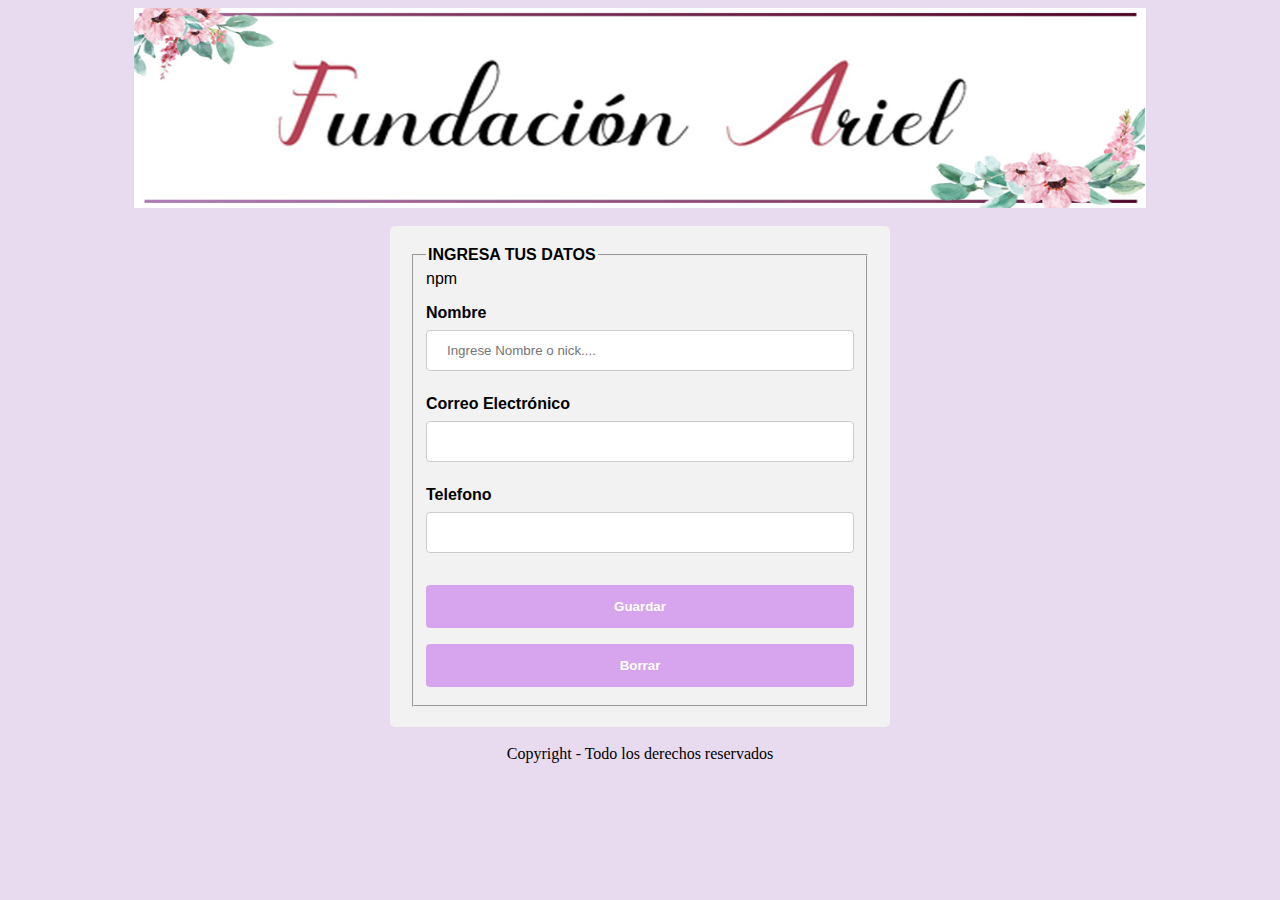
==== index.html @ 16be4888 "Updates" ====
<!DOCTYPE html>
<html>
  <head>
  <!-- hace que la pagina se adapte a cualquier dimencion -->
    <meta name="viewport" content="width=device-width, initial-scale=1.0">
    <meta charset="utf-8">
    <title>Caesar Cipher</title>
    <link rel="stylesheet" href="style.css" />
    <script src="index.js" type="module"></script>
    <script src="cipher.js" type="module"></script>
  </head>
    <body>
      <div id="todo">
        <!--En la cabecera colocamos la imagen y el nombrel proyecto-->
        <header class="cabecera">
            <img src="BannerCabecera.png" id="logo"/>
        </header>
        <br>
        <!--aca debe ingresar sus datos personales... si es que nos decidimos a poner esta parte -->
        <form  id="informacionPersonal" class="contenedor">
            <fieldset>
                <legend><b>INGRESA TUS DATOS</b></legend>npm
            <p title="Si quiere protoger su identidad, ingrese pseudónimo o nickname"><b>Nombre</b> <input type="text" id="nombreUsuario" name="nombreUsuario" placeholder="Ingrese Nombre o nick...."> </p>
            <p><b>Correo Electrónico</b> <input type="email" id="correoElectronico" name="correoElectronico"> </p>
            <p> <b>Telefono</b><input type="tel" id="telefono"  maxlength="9" name="telefono" placeholder=""> </p>
            <input id="btnEnviar" type="button" value="Guardar">
            <input id="btnBorrar_1" type="button" value="Borrar">
            </fieldset>
        </form>
         
         
        <div id="mensajeBienvenida">
            <h3 id="bienvenida"></h3>
        </div>
 
        <br>
        <div id="seccionMensajes" style="display: none;">  
            <div class="contenedor">
                <p> Elige n°de desplazamientos </p><select id="desplazamiento"></select>
            </div>
            <br>
            <!-- area donde escribre el mensaje que quiere cifrar o descifrar-->
            <div id="mensajeUno" class="contenedor">
                <p>Escribe tu mensaje aqui </p>
                <textarea id="escribeMensaje" class="limpiar" name="texto" rows="15" cols="55" placeholder="Cuentanos"></textarea>
                <br>
                <!--botones cifrar y descifrar-->
                <input  id="btnCifrar" type="button" value=" Cifrar ">
                <input  id="btnDescifrar" type="button" value="Descifrar"> 
                <br>
            </div>
            <br>
            <!--area donde muestra mensaje cifrado o descifrado-->
            <div id="mensajeDos" class="contenedor">
                <p>Este es tu mensaje <br> 
                <textarea id="tuMensaje" class="limpiar" name="texto" rows="15" cols="55"></textarea></p>
                <input id="btnEnviar2"  type="submit" value="Enviar">
                <!--boton borrar para comenzar nuevamente-->
                <input  id="btnBorrar" type="button"  value="Borrar">
            </div>
            <!--division para agrupar elementos-->    
        </div>
      </div>
      <div id="mensajeDespedida" style="display:none">
        <p>Tu mensaje fue enviado con exito... un abrazo</p>
        <br>
        <input  id="btnVolver" type="button"  value="Volver">

      </div>
        <!--El pie de página -->
        <footer class="piedepagina">
            Copyright - Todo los derechos reservados
        </footer>

    </body>
</html>
---- style.css ----
.contenedor{
    border-radius: 5px;
    background-color: #f2f2f2;
    padding: 20px;
    width: 460px ; /* Ancho */
    margin : Auto ; /* formulario centrado */  
    font-family: 'Trebuchet MS', 'Lucida Sans Unicode', 'Lucida Grande', 'Lucida Sans', Arial, sans-serif ;
  }
      
  img {
      display: block;
      margin-left: auto;
      margin-right: auto;
      width: 80% ; /* Ancho */
      margin : Auto ; /* formulario centrado */  
      height: 200px;
    }
    body{
      background:#E8DAEF
    }
   
    .piedepagina{
      color: #000000;
      text-align: center;
      
         
    }
  
    input, select {
      width: 100%;
      padding: 12px 20px;
      margin: 8px 0;
      display: inline-block;
      border: 1px solid #ccc;
      border-radius: 4px;
      box-sizing: border-box;
    }
  
    input[type=submit],input[type=button] {
      width: 100%;
      background-color: rgb(214, 165, 238);
      color: white;
      padding: 14px 20px;
      margin: 8px 0;
      border: none;
      border-radius: 4px;
      cursor: pointer;
      font-family: 'Trebuchet MS', 'Lucida Sans Unicode', 'Lucida Grande', 'Lucida Sans', Arial, sans-serif;
      font-weight: bold;
    }
  
    
  
    input[type=button]:hover {
      background-color: rgb(102, 47, 129);
    }
    #mensajeBienvenida {
      display: none;
      width: 450px;
      height: 200px;
      background: rgba(119, 211, 168, 0.863);
      color: #f2f2f2;
      position: relative;
      font-weight: bold;
      font-size: 20px;
      padding: 20px;
      margin : Auto ; /* formulario centrado */ 
      font-family:'Trebuchet MS', 'Lucida Sans Unicode', 'Lucida Grande', 'Lucida Sans', Arial, sans-serif;
      text-align:center;
      border-radius: 20px 20px 20px 20px;
      -moz-border-radius: 20px 20px 20px 20px;
    -webkit-border-radius: 20px 20px 20px 20px;
    border: 0px solid #000000;
      
  }
#mensajeDespedida{
    width: 450px;
      height: 200px;
      background: rgba(119, 211, 168, 0.863);
      color: #f2f2f2;
      position: relative;
      font-weight: bold;
      font-size: 20px;
      padding: 20px;
      margin : Auto ; /* formulario centrado */ 
      font-family:'Trebuchet MS', 'Lucida Sans Unicode', 'Lucida Grande', 'Lucida Sans', Arial, sans-serif;
      text-align:center;
      margin-top: 300px;
      margin-left: 500px;
      margin-right: 850px;
      border-radius: 20px 20px 20px 20px;
     -moz-border-radius: 20px 20px 20px 20px;
     -webkit-border-radius: 20px 20px 20px 20px;
      border: 0px solid #000000;
}

/* Acá fije el tamaño de los textareas */ 
#escribeMensaje{
resize: none;
}

#tuMensaje{
  resize: none;
}
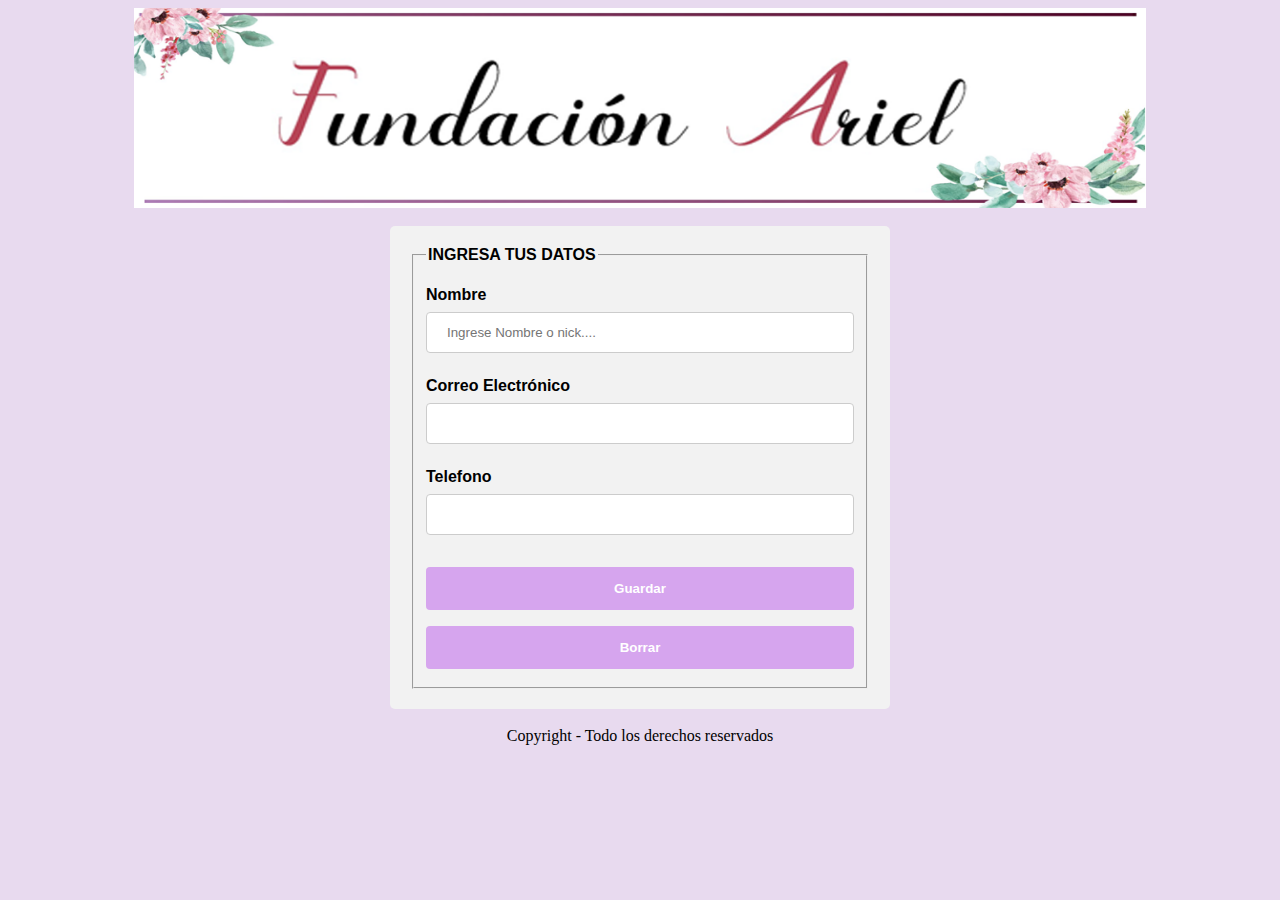
==== commit 32ccf3b8: "Updates" ====
--- a/index.html
+++ b/index.html
@@ -19,7 +19,7 @@
         <!--aca debe ingresar sus datos personales... si es que nos decidimos a poner esta parte -->
         <form  id="informacionPersonal" class="contenedor">
             <fieldset>
-                <legend><b>INGRESA TUS DATOS</b></legend>npm
+                <legend><b>INGRESA TUS DATOS</b></legend>
             <p title="Si quiere protoger su identidad, ingrese pseudónimo o nickname"><b>Nombre</b> <input type="text" id="nombreUsuario" name="nombreUsuario" placeholder="Ingrese Nombre o nick...."> </p>
             <p><b>Correo Electrónico</b> <input type="email" id="correoElectronico" name="correoElectronico"> </p>
             <p> <b>Telefono</b><input type="tel" id="telefono"  maxlength="9" name="telefono" placeholder=""> </p>
@@ -42,7 +42,7 @@
             <!-- area donde escribre el mensaje que quiere cifrar o descifrar-->
             <div id="mensajeUno" class="contenedor">
                 <p>Escribe tu mensaje aqui </p>
-                <textarea id="escribeMensaje" class="limpiar" name="texto" rows="15" cols="55" placeholder="Cuentanos"></textarea>
+                <textarea id="escribeMensaje" class="limpiar" name="texto" rows="15" cols="61" placeholder="Cuentanos"></textarea>
                 <br>
                 <!--botones cifrar y descifrar-->
                 <input  id="btnCifrar" type="button" value=" Cifrar ">
@@ -53,7 +53,7 @@
             <!--area donde muestra mensaje cifrado o descifrado-->
             <div id="mensajeDos" class="contenedor">
                 <p>Este es tu mensaje <br> 
-                <textarea id="tuMensaje" class="limpiar" name="texto" rows="15" cols="55"></textarea></p>
+                <textarea id="tuMensaje" class="limpiar" name="texto" rows="15" cols="61"></textarea></p>
                 <input id="btnEnviar2"  type="submit" value="Enviar">
                 <!--boton borrar para comenzar nuevamente-->
                 <input  id="btnBorrar" type="button"  value="Borrar">
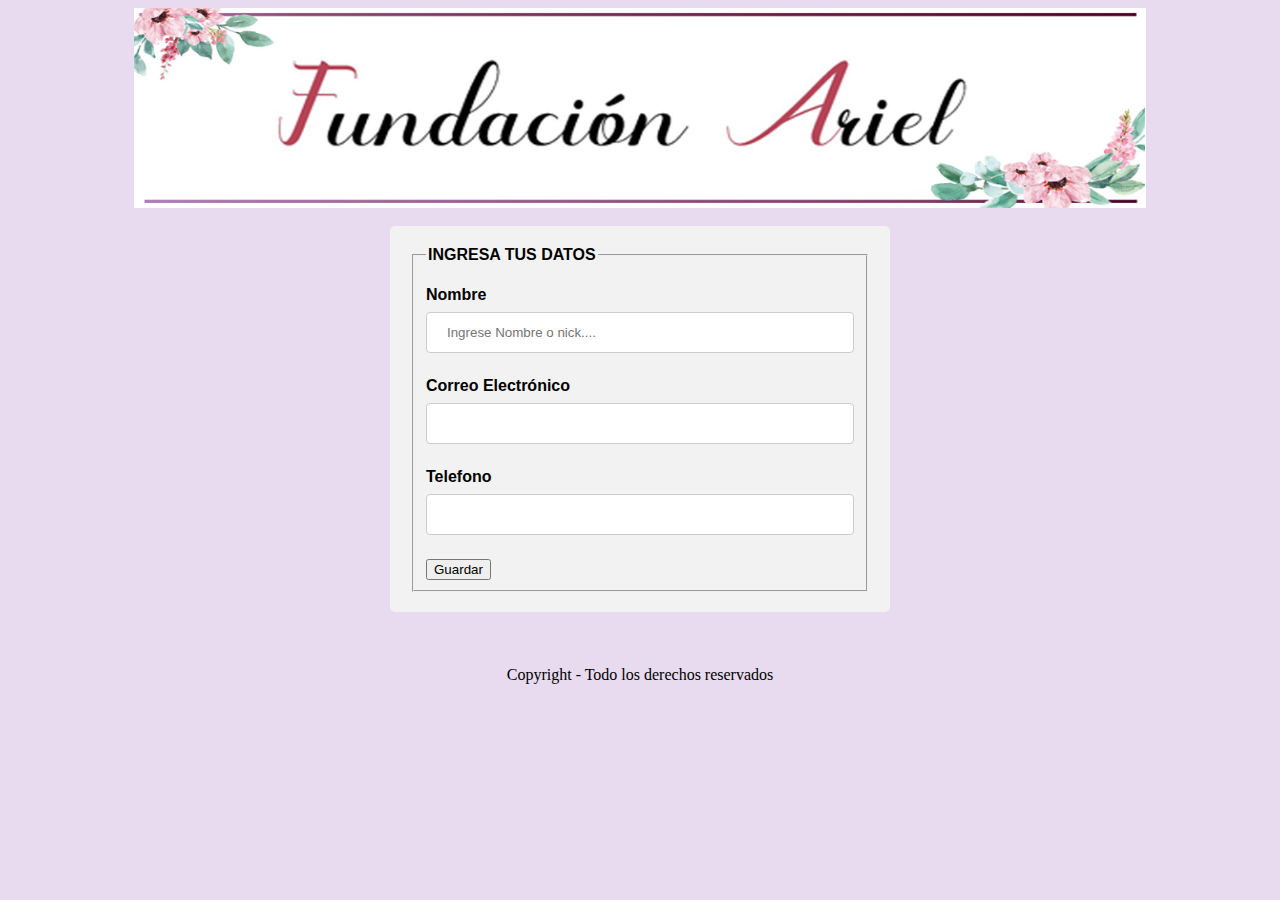
==== commit e8e6f2ac: "Update index.html" ====
--- a/index.html
+++ b/index.html
@@ -23,8 +23,8 @@
             <p title="Si quiere protoger su identidad, ingrese pseudónimo o nickname"><b>Nombre</b> <input type="text" id="nombreUsuario" name="nombreUsuario" placeholder="Ingrese Nombre o nick...."> </p>
             <p><b>Correo Electrónico</b> <input type="email" id="correoElectronico" name="correoElectronico"> </p>
             <p> <b>Telefono</b><input type="tel" id="telefono"  maxlength="9" name="telefono" placeholder=""> </p>
-            <input id="btnEnviar" type="button" value="Guardar">
-            <input id="btnBorrar_1" type="button" value="Borrar">
+            <button id="btnEnviar">Guardar</button>
+            
             </fieldset>
         </form>
          
@@ -42,21 +42,26 @@
             <!-- area donde escribre el mensaje que quiere cifrar o descifrar-->
             <div id="mensajeUno" class="contenedor">
                 <p>Escribe tu mensaje aqui </p>
-                <textarea id="escribeMensaje" class="limpiar" name="texto" rows="15" cols="61" placeholder="Cuentanos"></textarea>
+                <textarea id="escribeMensaje" class="limpiar estilotextarea" name="texto"  placeholder="Cuentanos"></textarea>
                 <br>
                 <!--botones cifrar y descifrar-->
-                <input  id="btnCifrar" type="button" value=" Cifrar ">
-                <input  id="btnDescifrar" type="button" value="Descifrar"> 
+                
+                <button id="btnCifrar">Cifrar</button>
+                <button id="btnDescifrar">Descifrar</button>
+               
+                
                 <br>
+                
             </div>
             <br>
             <!--area donde muestra mensaje cifrado o descifrado-->
             <div id="mensajeDos" class="contenedor">
-                <p>Este es tu mensaje <br> 
-                <textarea id="tuMensaje" class="limpiar" name="texto" rows="15" cols="61"></textarea></p>
-                <input id="btnEnviar2"  type="submit" value="Enviar">
+                <p>Este es tu mensaje </p>
+                <textarea id="tuMensaje" class="limpiar estilotextarea" name="texto"></textarea>
+                <button id="btnEnviar2">Enviar</button>
                 <!--boton borrar para comenzar nuevamente-->
-                <input  id="btnBorrar" type="button"  value="Borrar">
+                <button id="btnBorrar">Borrar</button>
+                
             </div>
             <!--division para agrupar elementos-->    
         </div>
@@ -64,10 +69,12 @@
       <div id="mensajeDespedida" style="display:none">
         <p>Tu mensaje fue enviado con exito... un abrazo</p>
         <br>
-        <input  id="btnVolver" type="button"  value="Volver">
+        <button id="btnVolver">Volver</button>
+       
 
       </div>
         <!--El pie de página -->
+        <br><br>
         <footer class="piedepagina">
             Copyright - Todo los derechos reservados
         </footer>
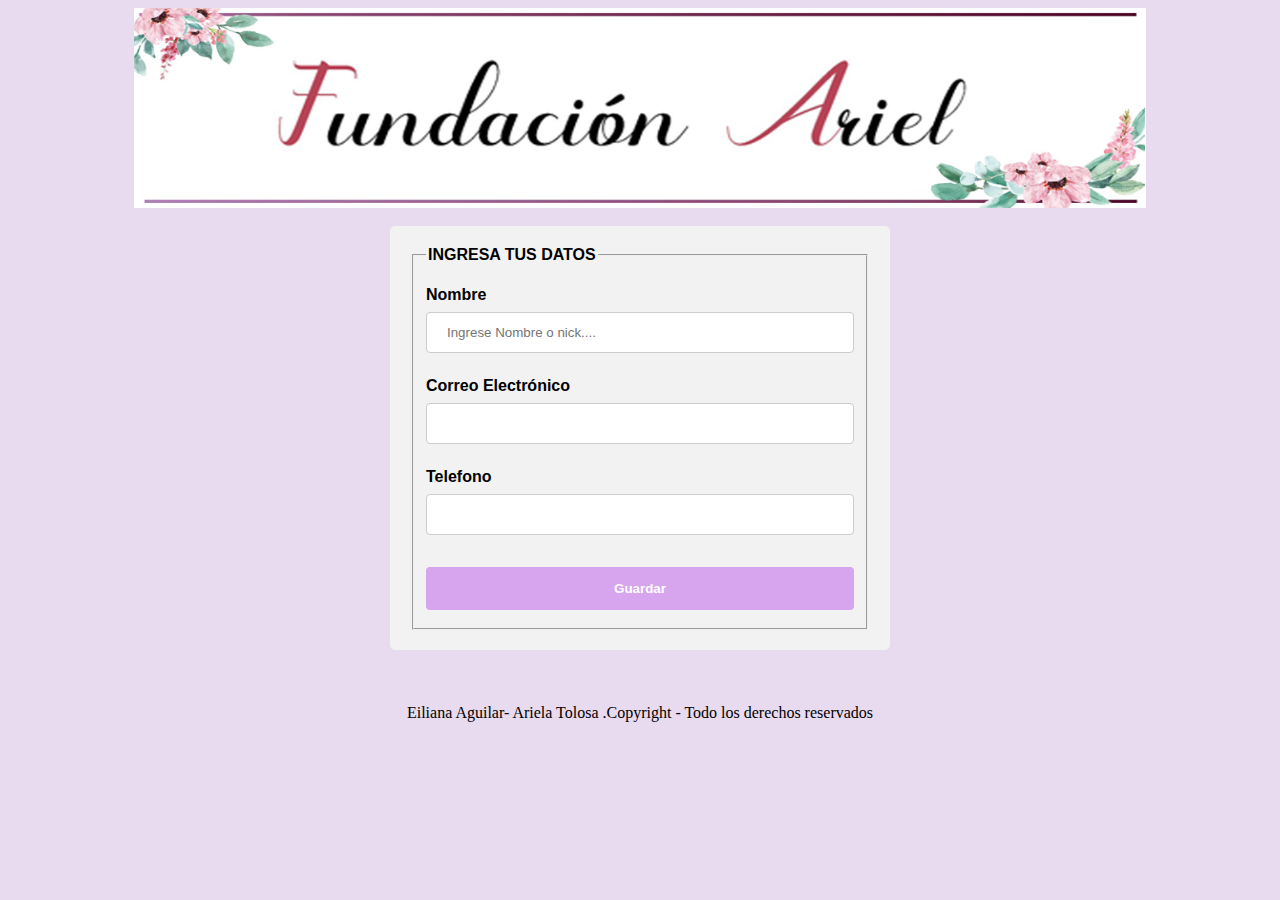
==== commit b93d3573: "Update index.html" ====
--- a/index.html
+++ b/index.html
@@ -17,7 +17,7 @@
         </header>
         <br>
         <!--aca debe ingresar sus datos personales... si es que nos decidimos a poner esta parte -->
-        <form  id="informacionPersonal" class="contenedor">
+        <div  id="informacionPersonal" class="contenedor">
             <fieldset>
                 <legend><b>INGRESA TUS DATOS</b></legend>
             <p title="Si quiere protoger su identidad, ingrese pseudónimo o nickname"><b>Nombre</b> <input type="text" id="nombreUsuario" name="nombreUsuario" placeholder="Ingrese Nombre o nick...."> </p>
@@ -26,7 +26,7 @@
             <button id="btnEnviar">Guardar</button>
             
             </fieldset>
-        </form>
+          </div>
          
          
         <div id="mensajeBienvenida">
@@ -67,7 +67,7 @@
         </div>
       </div>
       <div id="mensajeDespedida" style="display:none">
-        <p>Tu mensaje fue enviado con exito... un abrazo</p>
+        <p>Tu mensaje fue enviado con éxito... un abrazo</p>
         <br>
         <button id="btnVolver">Volver</button>
        
@@ -76,7 +76,7 @@
         <!--El pie de página -->
         <br><br>
         <footer class="piedepagina">
-            Copyright - Todo los derechos reservados
+            Eiliana Aguilar- Ariela Tolosa .Copyright - Todo los derechos reservados
         </footer>
 
     </body>
--- a/style.css
+++ b/style.css
@@ -36,7 +36,7 @@
       box-sizing: border-box;
     }
   
-    input[type=submit],input[type=button] {
+    button {
       width: 100%;
       background-color: rgb(214, 165, 238);
       color: white;
@@ -49,9 +49,14 @@
       font-weight: bold;
     }
   
-    
+    .estilotextarea {
+        width:455px;
+        height:228px;
+        border: 1px 
+        solid rgba(119, 211, 168, 0.863);
+    } 
   
-    input[type=button]:hover {
+    button:hover {
       background-color: rgb(102, 47, 129);
     }
     #mensajeBienvenida {
@@ -104,4 +109,3 @@
 }
 
 
-
